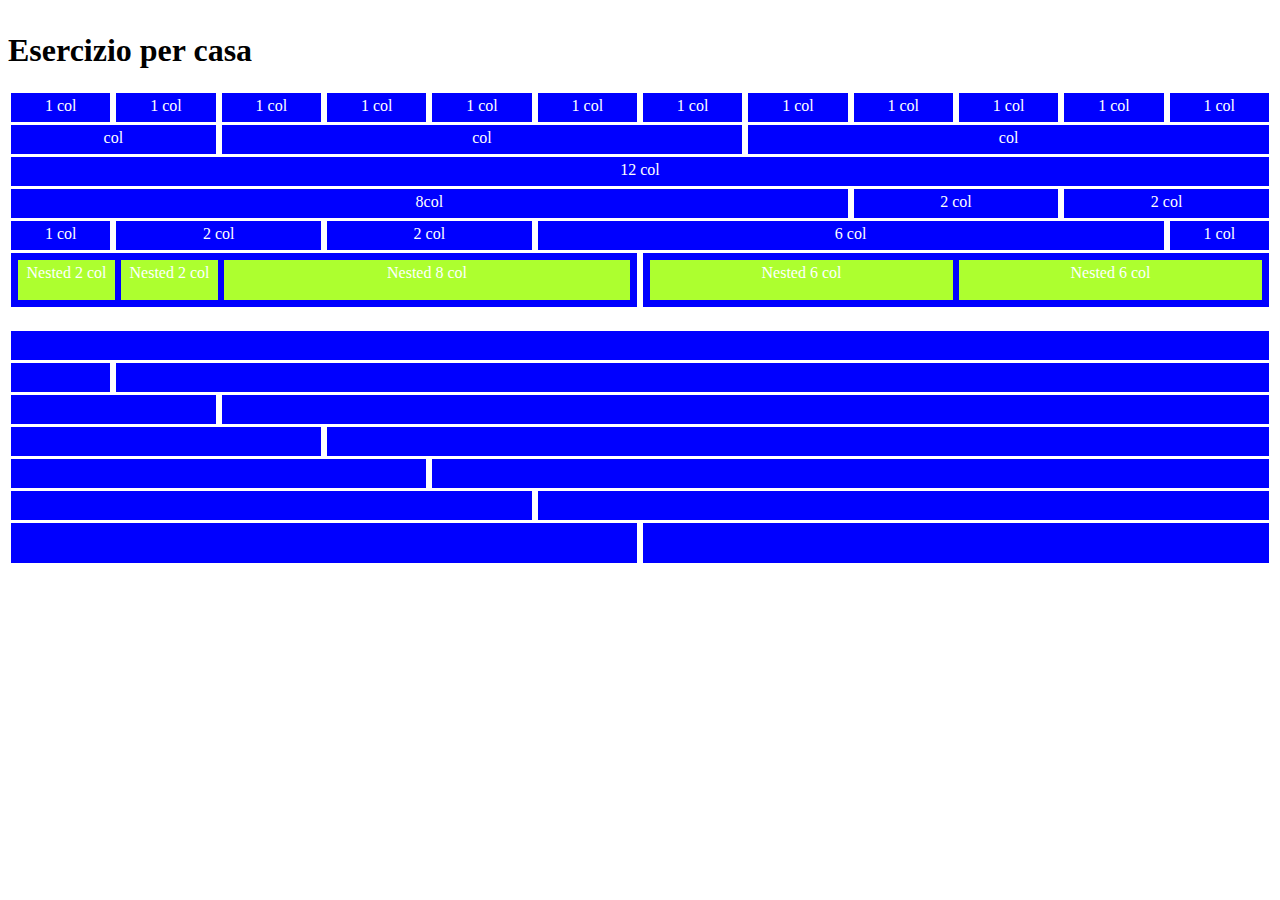
==== index.html @ 4d5f8db4 "Prima parte fatta" ====
<!DOCTYPE html>
<html lang="en">
<head>
    <meta charset="UTF-8">
    <meta name="viewport" content="width=device-width, initial-scale=1.0">
    <title>Document</title>
    <link rel="stylesheet" href="style.css">
</head>
<body>
    <div class="container">
        <h1>Esercizio per casa</h1>
        <div class="row">
            <div class="col-xs-1">
                <div class="box">1 col</div>
            </div>
            <div class="col-xs-1">
                <div class="box">1 col</div>
            </div>
            <div class="col-xs-1">
                <div class="box">1 col</div>
            </div>
            <div class="col-xs-1">
                <div class="box">1 col</div>
            </div>
            <div class="col-xs-1">
                <div class="box">1 col</div>
            </div>
            <div class="col-xs-1">
                <div class="box">1 col</div>
            </div>
            <div class="col-xs-1">
                <div class="box">1 col</div>
            </div>
            <div class="col-xs-1">
                <div class="box">1 col</div>
            </div>
            <div class="col-xs-1">
                <div class="box">1 col</div>
            </div>
            <div class="col-xs-1">
                <div class="box">1 col</div>
            </div>
            <div class="col-xs-1">
                <div class="box">1 col</div>
            </div>
            <div class="col-xs-1">
                <div class="box">1 col</div>
            </div>
        </div>
        <div class="row">
            <div class="col-xs-2">
                <div class="box">col</div>
            </div>
            <div class="col-xs-5">
                <div class="box">col</div>
            </div>
            <div class="col-xs-5">
                <div class="box">col</div>
            </div>
        </div>
        <div class="row">
            <div class="col-xs-12">
                <div class="box">12 col</div>
            </div>
        </div>
        <div class="row">
            <div class="col-xs-8">
                <div class="box">8col</div>
            </div>
            <div class="col-xs-2">
                <div class="box">2 col</div>
            </div>
            <div class="col-xs-2">
                <div class="box">2 col</div>
            </div>
        </div>
        <div class="row">
            <div class="col-xs-1">
                <div class="box">1 col</div>
            </div>
            <div class="col-xs-2">
                <div class="box">2 col</div>
            </div>
            <div class="col-xs-2">
                <div class="box">2 col</div>
            </div>
            <div class="col-xs-6">
                <div class="box">6 col</div>
            </div>
            <div class="col-xs-1">
                <div class="box">1 col</div>
            </div>
        </div>
        <div class="row">
            <div class="col-xs-6">
                <div class="box">
                <div class="row">
                        <div class="col-xs-2">
                            <div class="box-green">Nested 2 col</div>
                        </div>
                        <div class="col-xs-2">
                            <div class="box-green">Nested 2 col</div>
                        </div>
                        <div class="col-xs-8">
                            <div class="box-green">Nested 8 col</div>
                        </div>
                    </div>
                </div>
            </div>
            <div class="col-xs-6">
                <div class="box">
                    <div class="row">
                        <div class="col-xs-6">
                            <div class="box-green">Nested 6 col</div>
                        </div>
                        <div class="col-xs-6">
                            <div class="box-green">Nested 6 col</div>
                        </div>
                    </div>
                </div>
            </div>
        </div>
    </div>
    <div class="container">
        <div class="row">
            <div class="col-xs-12">
                <div class="box"></div>
            </div>
        </div>
        <div class="row">
            <div class="col-xs-1">
                <div class="box"></div>
            </div>
            <div class="col-xs-11">
                <div class="box"></div>
            </div>
        </div>
        <div class="row">
            <div class="col-xs-2">
                <div class="box"></div>
            </div>
            <div class="col-xs-10">
                <div class="box"></div>
            </div>
        </div>
        <div class="row">
            <div class="col-xs-3">
                <div class="box"></div>
            </div>
            <div class="col-xs-9">
                <div class="box"></div>
            </div>
        </div>
        <div class="row">
            <div class="col-xs-4">
                <div class="box"></div>
            </div>
            <div class="col-xs-8">
                <div class="box"></div>
            </div>
        </div>
        <div class="row">
            <div class="col-xs-5">
                <div class="box"></div>
            </div>
            <div class="col-xs-7">
                <div class="box"></div>
            </div>
        </div>
        <div class="row">
            <div class="col-xs-6">
                <div class="box"></div>
            </div>
            <div class="col-xs-6">
                <div class="box"></div>
            </div>
        </div>
    </div>
    <div class="container">
        
    </div>
</body>
</html>
---- style.css ----
.row{
    display: flex;
    flex-wrap: wrap;
    width: 100%;
}

.container{
    width: 100%;
    margin: 2rem 0;
}

.box {
    background: blue;
    border: solid 3px white;
    padding: 0.25rem;
    color: white;
    text-align: center;
    height: 100%;
}

.box-green{
    background: greenyellow;
    padding: 0.25rem;
    color: white;
    text-align: center;
    border: solid 3px blue;
    height: 100%;
}

[class*="col-"]{
    flex: 0 0 auto;
    min-height: 2rem;
}

.col-xs-1{
    flex-basis: calc(100% / 12 * 1);
    max-width: calc(100% / 12 * 1);
}

.col-xs-2{
    flex-basis: calc(100% / 12 * 2);
    max-width: calc(100% / 12 * 2);
}

.col-xs-3{
    flex-basis: calc(100% / 12 * 3);
    max-width: calc(100% / 12 * 3);
}

.col-xs-4{
    flex-basis: calc(100% / 12 * 4);
    max-width: calc(100% / 12 * 4);
}

.col-xs-5{
    flex-basis: calc(100% / 12 * 5);
    max-width: calc(100% / 12 * 5);
}

.col-xs-6{
    flex-basis: calc(100% / 12 * 6);
    max-width: calc(100% / 12 * 6);
}

.col-xs-7{
    flex-basis: calc(100% / 12 * 7);
    max-width: calc(100% / 12 * 7);
}

.col-xs-8{
    flex-basis: calc(100% / 12 * 8);
    max-width: calc(100% / 12 * 8);
}

.col-xs-9{
    flex-basis: calc(100% / 12 * 9);
    max-width: calc(100% / 12 * 9);
}

.col-xs-10{
    flex-basis: calc(100% / 12 * 10);
    max-width: calc(100% / 12 * 10);
}

.col-xs-11{
    flex-basis: calc(100% / 12 * 11);
    max-width: calc(100% / 12 * 11);
}

.col-xs-12{
    flex-basis: calc(100% / 12 * 12);
    max-width: calc(100% / 12 * 12);
}
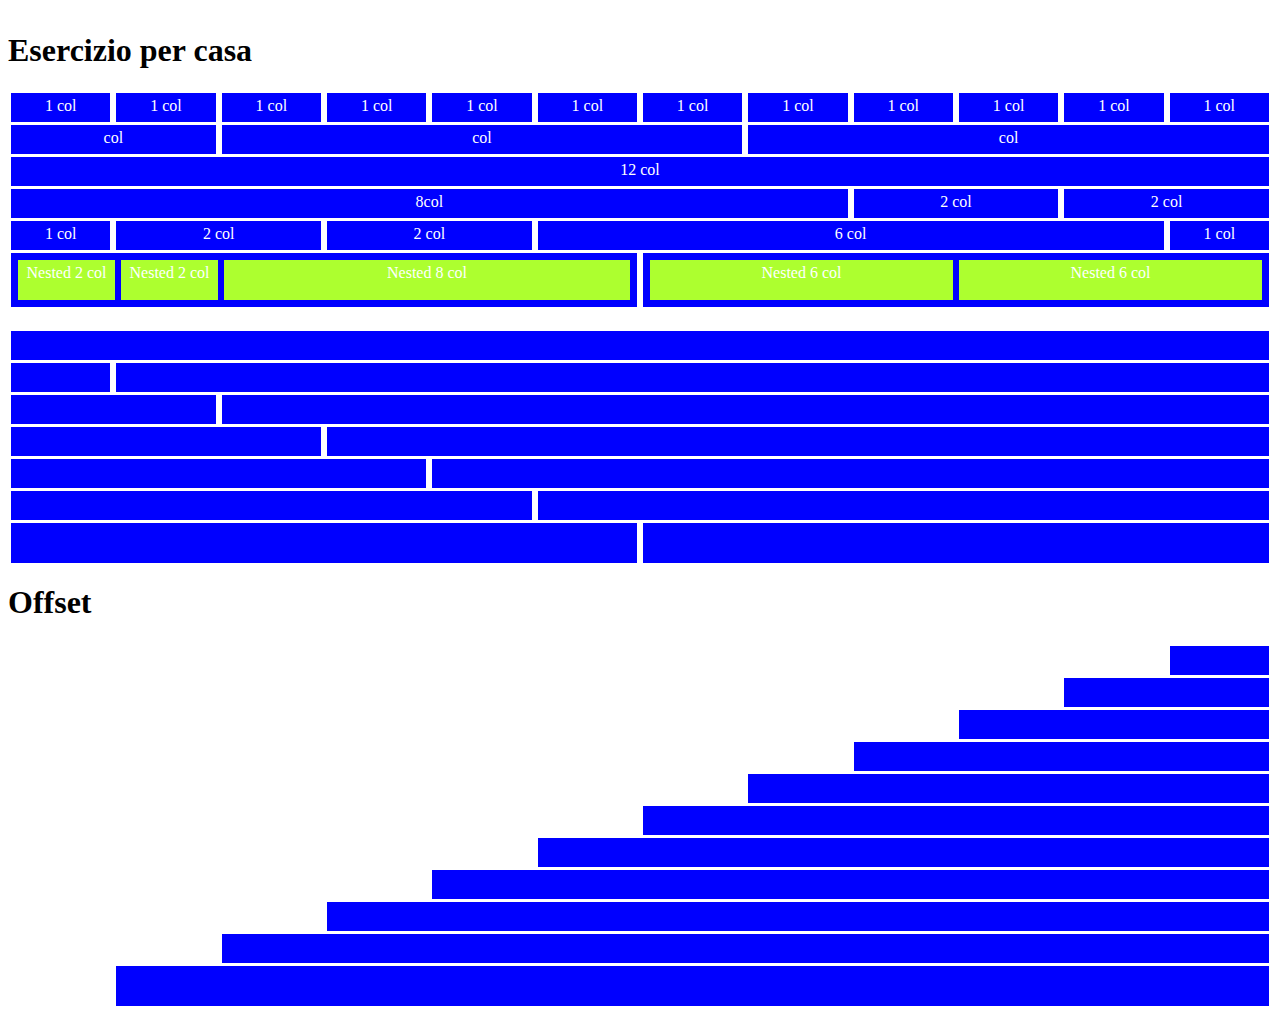
==== commit 0e996a4b: "seconda parte fatta" ====
--- a/index.html
+++ b/index.html
@@ -177,7 +177,42 @@
         </div>
     </div>
     <div class="container">
-        
+        <h1>Offset</h1>
+        <div class="row">
+            <div class="col-xs-1 offset-xs-11">
+                <div class="box"></div>
+            </div>
+            <div class="col-xs-2 offset-xs-10">
+                <div class="box"></div>
+            </div>
+            <div class="col-xs-3 offset-xs-9">
+                <div class="box"></div>
+            </div>
+            <div class="col-xs-4 offset-xs-8">
+                <div class="box"></div>
+            </div>
+            <div class="col-xs-5 offset-xs-7">
+                <div class="box"></div>
+            </div>
+            <div class="col-xs-6 offset-xs-6">
+                <div class="box"></div>
+            </div>
+            <div class="col-xs-7 offset-xs-5">
+                <div class="box"></div>
+            </div>
+            <div class="col-xs-8 offset-xs-4">
+                <div class="box"></div>
+            </div>
+            <div class="col-xs-9 offset-xs-3">
+                <div class="box"></div>
+            </div>
+            <div class="col-xs-10 offset-xs-2">
+                <div class="box"></div>
+            </div>
+            <div class="col-xs-11 offset-xs-1">
+                <div class="box"></div>
+            </div>
+        </div>
     </div>
 </body>
 </html>--- a/style.css
+++ b/style.css
@@ -90,4 +90,50 @@
 .col-xs-12{
     flex-basis: calc(100% / 12 * 12);
     max-width: calc(100% / 12 * 12);
+}
+
+/* offset */
+
+.offset-xs-1 {
+    margin-left: calc((100% / 12) * 1);
+}
+
+.offset-xs-2 {
+    margin-left: calc((100% / 12) * 2);
+}
+
+.offset-xs-3 {
+    margin-left: calc((100% / 12) * 3);
+}
+
+.offset-xs-4 {
+    margin-left: calc((100% / 12) * 4);
+}
+
+.offset-xs-5 {
+    margin-left: calc((100% / 12) * 5);
+}
+
+.offset-xs-6 {
+    margin-left: calc((100% / 12) * 6);
+}
+
+.offset-xs-7 {
+    margin-left: calc((100% / 12) * 7);
+}
+
+.offset-xs-8 {
+    margin-left: calc((100% / 12) * 8);
+}
+
+.offset-xs-9 {
+    margin-left: calc((100% / 12) * 9);
+}
+
+.offset-xs-10 {
+    margin-left: calc((100% / 12) * 10);
+}
+
+.offset-xs-11 {
+    margin-left: calc((100% / 12) * 11);
 }